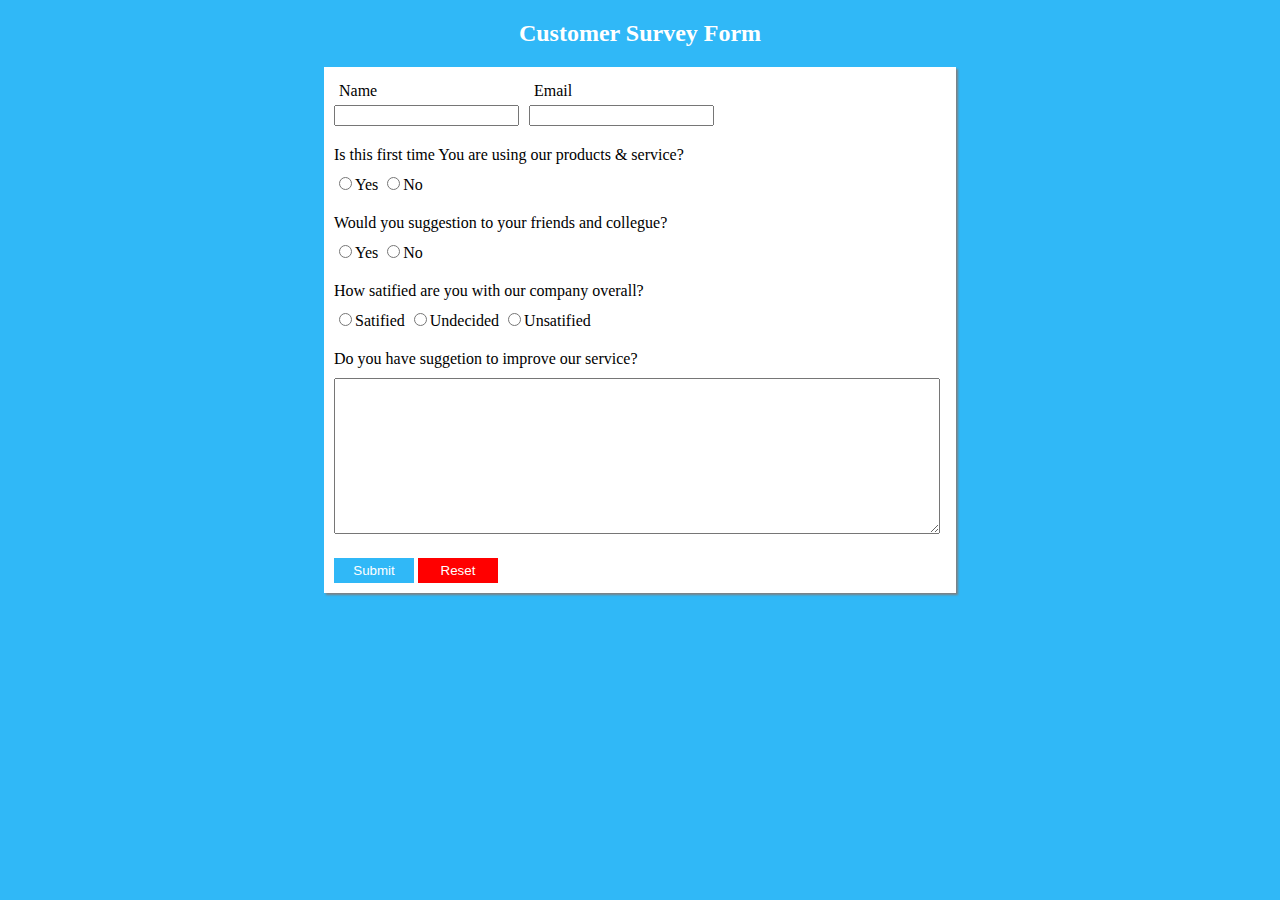
==== HTML/Task2/index.html @ afc9fb04 "form ui complete" ====
<!DOCTYPE html>
<html lang="en">
<head>
    <meta charset="UTF-8">
    <meta name="viewport" content="width=device-width, initial-scale=1.0">
    <link rel="stylesheet" href="style.css">
    <title>Form</title>
</head>
<body>
    <div class="container">
        <h2>Customer Survey Form</h2>
        <div class="form-container">
            <form action="" class="customer-form">
                <div class="line1">
                    <div class="params">
                        <div>Name</div>
                        <input type="text">
                    </div>
                    <div class="params">
                        <div>Email</div>
                        <input type="text">
                    </div>
                </div>
                <div class="line2">
                    <div>Is this first time You are using our products & service?</div>
                    <div>
                        <input type="radio">Yes
                        <input type="radio">No
                    </div>
                </div>
                <div class="line3">
                    <div>Would you suggestion to your friends and collegue?</div>
                    <div>
                        <input type="radio">Yes
                        <input type="radio">No
                    </div>
                </div>
                <div class="line4">
                    <div>How satified are you with our company overall?</div>
                    <div>
                        <input type="radio">Satified
                        <input type="radio">Undecided
                        <input type="radio">Unsatified
                    </div>
                </div>
                <div class="line5">
                    <div>Do you have suggetion to improve our service?</div>
                    <div>
                        <textarea name="" id="" cols="30" rows="10"></textarea>
                    </div>
                </div>
                <div class="line6">
                    <div class="btn-group">
                        <button type="submit" class="submit-btn">Submit</button>
                        <button type="reset" class="reset-btn">Reset</button>
                    </div>
                </div>
            </form>
        </div>
    </div>
    <script src="script.js"></script>
</body>
</html>
---- HTML/Task2/style.css ----
body{
    background: rgb(48, 184, 247);
}

.container{
    margin: auto;
    width: 50%;
   
}

.container h2{
    text-align: center;
    color: white;
}

.customer-form .line1{
    display: flex;
}

.form-container{
    box-shadow: 2px 2px 2px grey;
    background: white;
}

.customer-form .line1 .params{
    /* padding: 10px; */
}

.customer-form div{
    padding: 5px;
}

.line5 textarea{
    width: 98%;
}

.btn-group button{
    width: 80px;
    height: 25px;
}

.btn-group .submit-btn{
    background: rgb(48, 184, 247);
    color: white;
    border: none;
}

.btn-group .reset-btn{
    background: red;
    color: white;
    border: none;
}
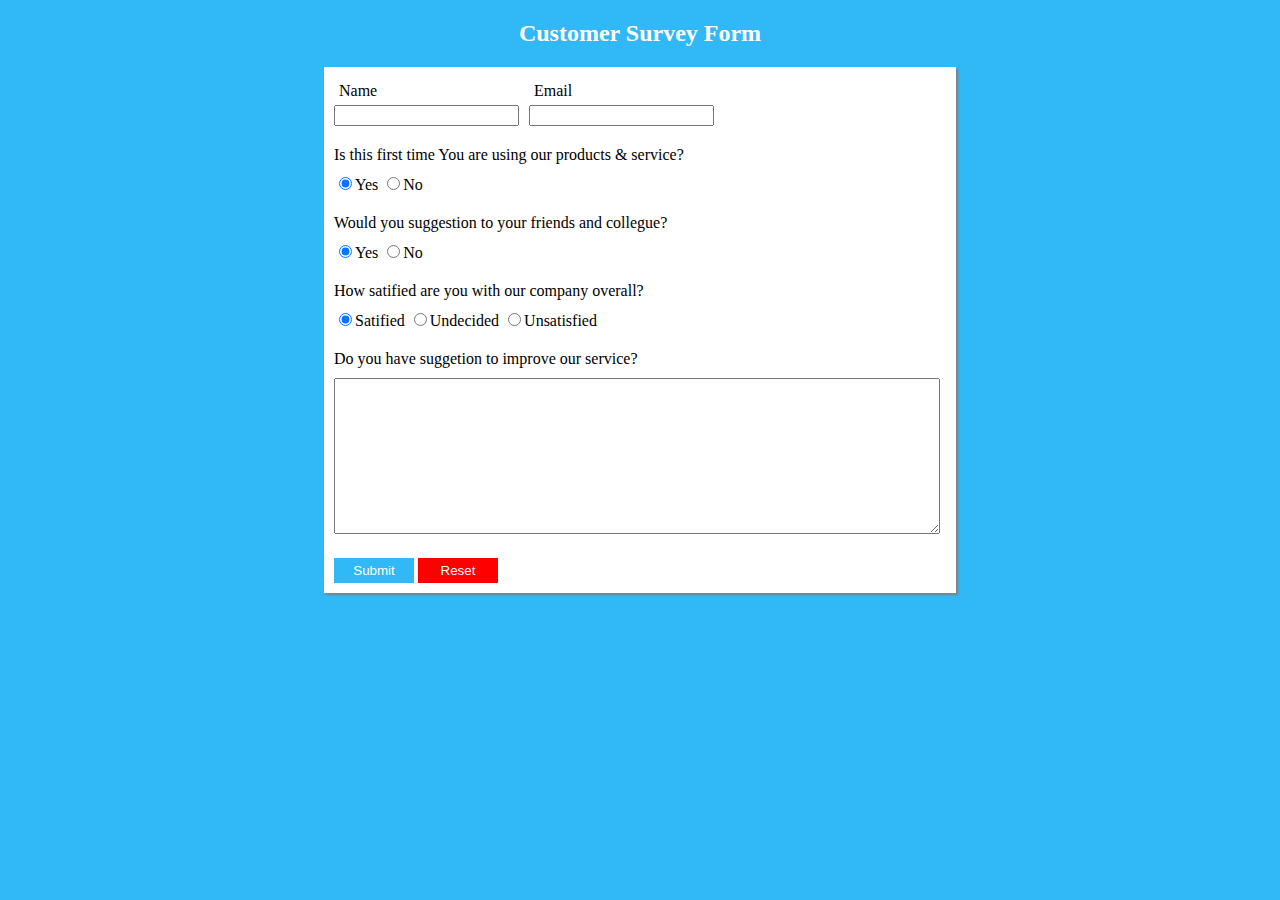
==== commit 0016d5f1: "functionality of form is done" ====
--- a/HTML/Task2/index.html
+++ b/HTML/Task2/index.html
@@ -10,54 +10,83 @@
     <div class="container">
         <h2>Customer Survey Form</h2>
         <div class="form-container">
-            <form action="" class="customer-form">
+            <form id="customerForm" class="customer-form" onsubmit="return submitFun(event)">
                 <div class="line1">
                     <div class="params">
                         <div>Name</div>
-                        <input type="text">
+                        <input type="text" id="name" name="name" autocomplete="off">
                     </div>
                     <div class="params">
                         <div>Email</div>
-                        <input type="text">
+                        <input type="email" id="email" name="email" autocomplete="off">
                     </div>
                 </div>
                 <div class="line2">
                     <div>Is this first time You are using our products & service?</div>
                     <div>
-                        <input type="radio">Yes
-                        <input type="radio">No
+                        <input type="radio" id="q1-yes" name="q1" value="yes" checked>Yes
+                        <input type="radio" id="q1-no" name="q1" value="no">No
                     </div>
                 </div>
                 <div class="line3">
                     <div>Would you suggestion to your friends and collegue?</div>
                     <div>
-                        <input type="radio">Yes
-                        <input type="radio">No
+                        <input type="radio" id="q2-yes" name="q2"- checked>Yes
+                        <input type="radio" id="q2-no" name="q2">No
                     </div>
                 </div>
                 <div class="line4">
                     <div>How satified are you with our company overall?</div>
                     <div>
-                        <input type="radio">Satified
-                        <input type="radio">Undecided
-                        <input type="radio">Unsatified
+                        <input type="radio" id="q3-satisfied" name="q3" checked>Satified
+                        <input type="radio" id="q3-undecided" name="q3">Undecided
+                        <input type="radio" id="q3-unsatified" name="q3">Unsatisfied
                     </div>
                 </div>
                 <div class="line5">
                     <div>Do you have suggetion to improve our service?</div>
                     <div>
-                        <textarea name="" id="" cols="30" rows="10"></textarea>
+                        <textarea cols="30" rows="10" id="q4" name="q4" autocomplete="off"></textarea>
                     </div>
                 </div>
                 <div class="line6">
                     <div class="btn-group">
-                        <button type="submit" class="submit-btn">Submit</button>
+                        <button type="submit" class="submit-btn" id="myBtn">Submit</button>
                         <button type="reset" class="reset-btn">Reset</button>
                     </div>
                 </div>
             </form>
         </div>
     </div>
+
+    <!-- The Modal -->
+    <div id="myModal" class="modal">
+
+    <!-- Modal content -->
+    <div class="modal-content">
+      <span class="close">&times;</span>
+      <div class="output-param">
+        Name : <span id="modal-name"></span>
+      </div>
+      <div class="output-param">
+        Email : <span id="modal-email"></span>
+      </div>
+      <div class="output-param">
+        Is this first time You are using our products & service? : <span id="modal-q1"></span>
+      </div>
+      <div class="output-param">
+        Would you suggestion to your friends and collegue? : <span id="modal-q2"></span>
+      </div>
+      <div class="output-param">
+        How satified are you with our company overall? : <span id="modal-q3"></span>
+      </div>
+      <div class="output-param">
+        Do you have suggetion to improve our service? : <span id="modal-q4"></span>
+      </div>
+    </div>
+  
+  </div>
     <script src="script.js"></script>
+   
 </body>
 </html>--- a/HTML/Task2/style.css
+++ b/HTML/Task2/style.css
@@ -37,6 +37,7 @@
 .btn-group button{
     width: 80px;
     height: 25px;
+    cursor: pointer;
 }
 
 .btn-group .submit-btn{
@@ -49,4 +50,48 @@
     background: red;
     color: white;
     border: none;
-}+}
+
+
+/* The Modal (background) */
+.modal {
+    display: none; /* Hidden by default */
+    position: fixed; /* Stay in place */
+    z-index: 1; /* Sit on top */
+    padding-top: 100px; /* Location of the box */
+    left: 0;
+    top: 0;
+    width: 100%; /* Full width */
+    height: 100%; /* Full height */
+    overflow: auto; /* Enable scroll if needed */
+    background-color: rgb(0,0,0); /* Fallback color */
+    background-color: rgba(0,0,0,0.4); /* Black w/ opacity */
+  }
+  
+  /* Modal Content */
+  .modal-content {
+    background-color: #fefefe;
+    margin: auto;
+    padding: 20px;
+    border: 1px solid #888;
+    width: 80%;
+  }
+  
+  /* The Close Button */
+  .close {
+    color: #aaaaaa;
+    float: right;
+    font-size: 28px;
+    font-weight: bold;
+  }
+  
+  .close:hover,
+  .close:focus {
+    color: #000;
+    text-decoration: none;
+    cursor: pointer;
+  }
+
+  .output-param{
+    margin: 10px;
+  }